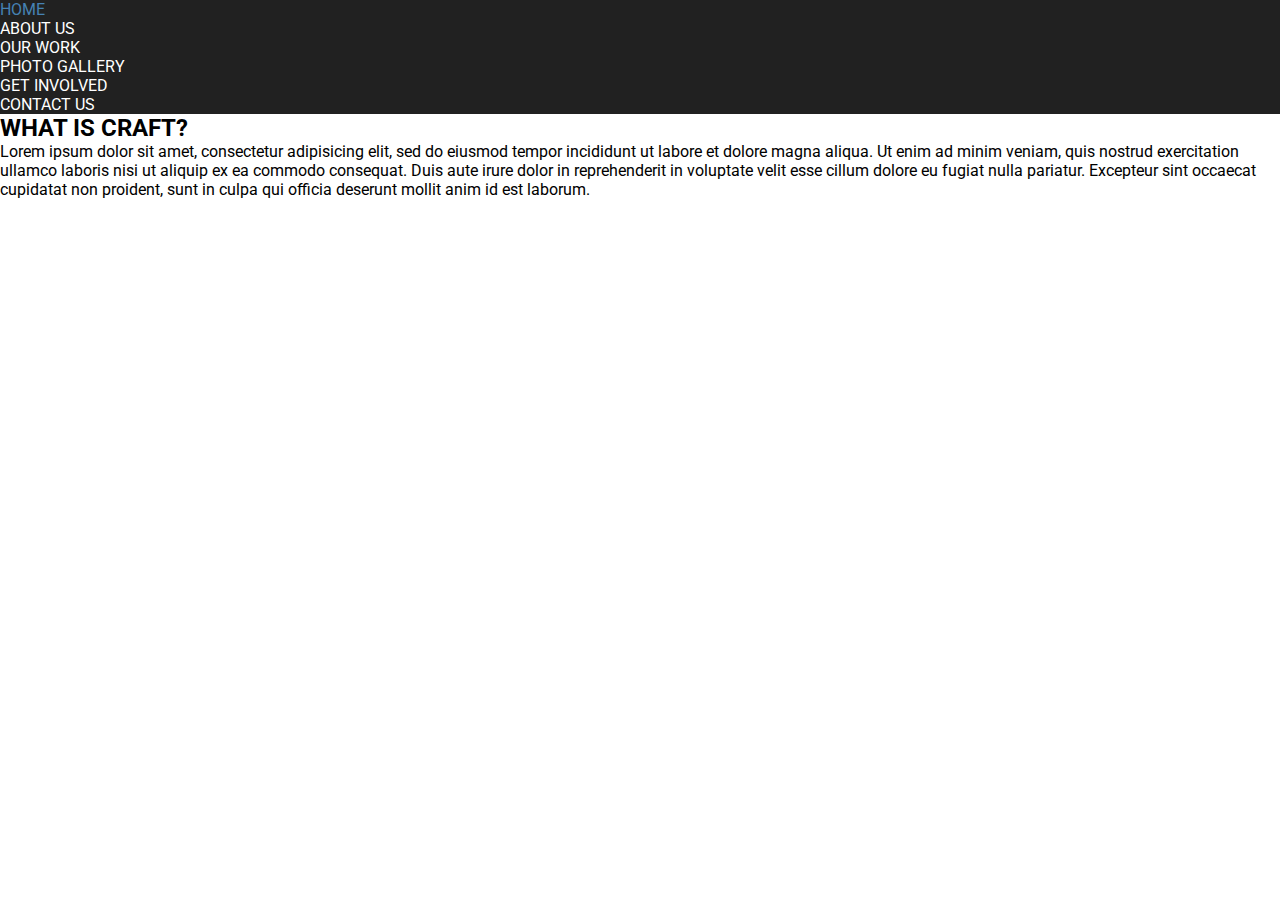
==== index.html @ 6b5bd8d2 "added new style sheet" ====
<!DOCTYPE html>
<html>
<head>
	<title>Welcome To Craft</title>
	<link href = "otherStyle.css" rel = "stylesheet"  type="text/css" >
	<link rel="icon" href="build.jpg">
	<!--<link href = "style.css" rel = "stylesheet"  type="text/css" >-->
</head>
<body>
	<header class = "main-header">
		<nav class = "main-nav">
			<div class = "link">
			<ul>
				<li><a href = "index.html">HOME</li></a>
				<li><a href = "about.html">ABOUT US</li></a>
				<li><a href = "work.html">OUR WORK</li></a>
				<li><a href = "photo.html">PHOTO GALLERY</li></a>
				<li><a href = "involve.html">GET INVOLVED</li></a>
				<li><a href = "contact.html">CONTACT US</li></a>
			</ul>
			</div>
		</nav>
	</header>
	<section class = "content">
		<h2>WHAT IS CRAFT?</h2>
		<p>
			Lorem ipsum dolor sit amet, consectetur adipisicing elit, sed do eiusmod
			tempor incididunt ut labore et dolore magna aliqua. Ut enim ad minim veniam,
			quis nostrud exercitation ullamco laboris nisi ut aliquip ex ea commodo
			consequat. Duis aute irure dolor in reprehenderit in voluptate velit esse
			cillum dolore eu fugiat nulla pariatur. Excepteur sint occaecat cupidatat non
			proident, sunt in culpa qui officia deserunt mollit anim id est laborum.
		</p>
	</section>
</body>
</html>
---- otherStyle.css ----
@import url('https://fonts.googleapis.com/css2?family=Roboto&display=swap');
*{
	box-sizing: border-box;
	padding:0;
	margin: 0;
	color: black;
	font-family: Roboto, Arial, Helvetica, sans-serif;
}

a{
	text-decoration: none;
}

ul{
	list-style: none;
}

.main-nav{
	
	background-color: rgba(0, 0, 0, 0.87);
}

.main-nav a{
	color:white
}

.main-nav a:hover{
	color: steelblue;
	transition: ease 3ms;
}
.pic{
	border-radius: 50%;
}
---- style.css ----
@import url('https://fonts.googleapis.com/css2?family=Lato:ital,wght@1,300&display=swap');

*{
	box-sizing: border-box;
	margin: 0;
	padding: 0;
	font-family: 'Lato', sans-serif;
}

ul{
	list-style: none;
}

a{
	text-decoration: none;
	color:#333;
}

.logo{
	position: absolute;
	left: 45%;
	top:100px;
	color: rgb(255, 255, 255);
	font-size: 4rem;
	font-weight:100;
}

.main-nav{
	background-image: url(build.jpg);
	background-repeat: none;
	background-color: grey;
	background-blend-mode: multiply;
}

.link a{
	color:white ;
	z-index: 10;
	padding: 5px;
	background-color: black; 
	border-radius: 15%;
}

.main-nav a{
	display: relative;
	margin-left: 81%;
	line-height: 2;
	transition-duration: 3000ms;
}

.main-nav a:hover{
	color: orange;
	font-weight: bold;
	text-decoration: underline;
}

.content{
	margin-top: 50px;

}

.content h2{
	font-size: 3rem;
	text-align: center;
	background-color: steelblue
}

.content p{
	background-color: black;
	color:white;
}

	@media()
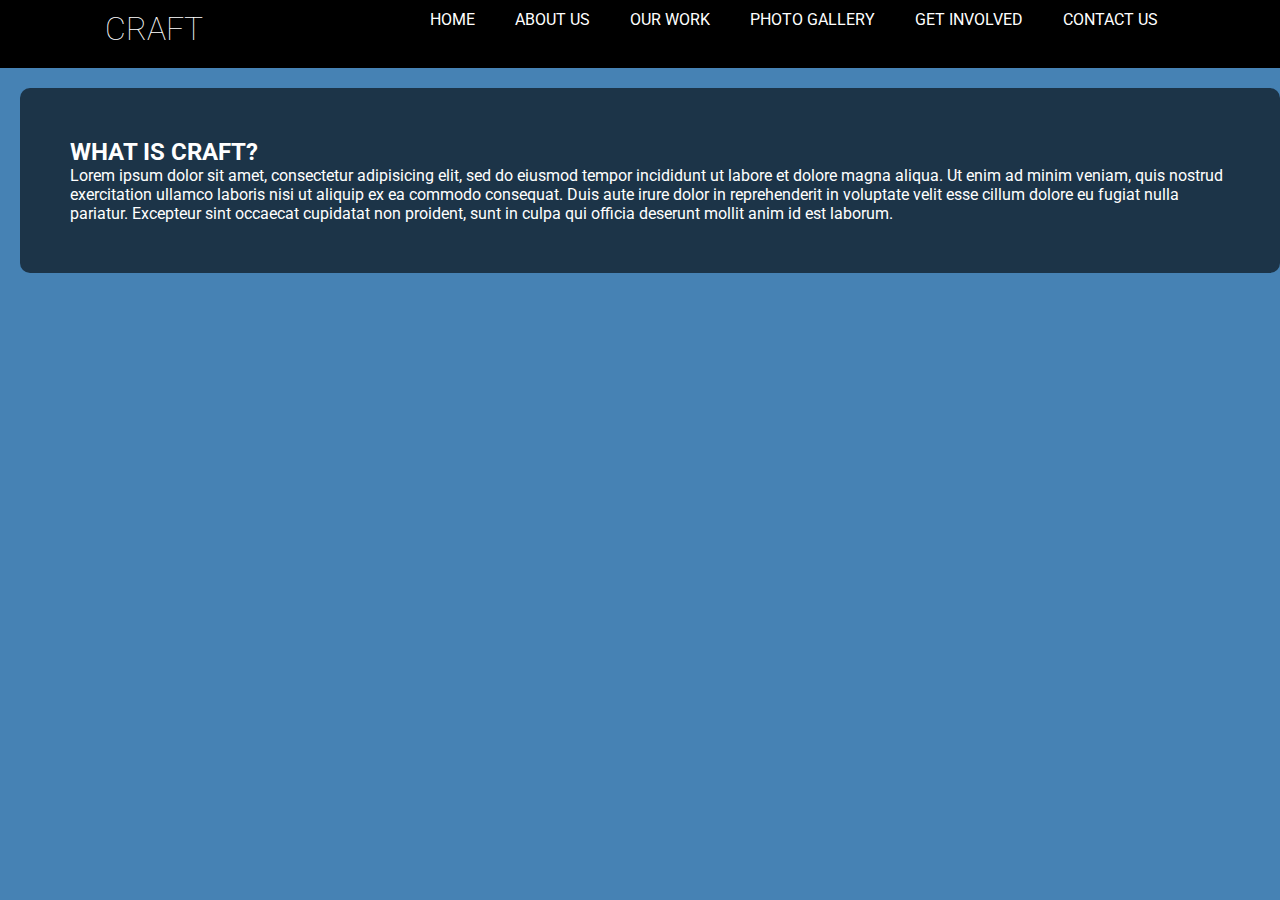
==== commit ea483909: "added a new style sheet with beteer nav and overall style" ====
--- a/index.html
+++ b/index.html
@@ -4,10 +4,11 @@
 	<title>Welcome To Craft</title>
 	<link href = "otherStyle.css" rel = "stylesheet"  type="text/css" >
 	<link rel="icon" href="build.jpg">
-	<!--<link href = "style.css" rel = "stylesheet"  type="text/css" >-->
+	<!--<link href = "otherStyle.css" rel = "stylesheet"  type="text/css" >-->
 </head>
 <body>
 	<header class = "main-header">
+		<h1>CRAFT</h1>
 		<nav class = "main-nav">
 			<div class = "link">
 			<ul>
--- a/otherStyle.css
+++ b/otherStyle.css
@@ -11,23 +11,60 @@
 	text-decoration: none;
 }
 
+body{
+	background-color:steelblue;
+}
+
 ul{
 	list-style: none;
 }
 
-.main-nav{
-	
-	background-color: rgba(0, 0, 0, 0.87);
+.main-header h1{
+	color:white;
+	font-weight:lighter;
+	cursor:pointer;
 }
 
 .main-nav a{
-	color:white
+	color:white;
+	padding: 15px;
+	margin: 3px;
+}
+.main-header{
+	background-color: black;	
+	display:flex;
+	justify-content: space-around;
+	padding-top: 10px;
+	padding-bottom: 20px;
+}
+
+.main-header li{
+	display: inline-block;
 }
 
 .main-nav a:hover{
 	color: steelblue;
-	transition: ease 3ms;
+	border-bottom: 2px solid steelblue;
+	transition:ease-in 1500ms;
 }
-.pic{
-	border-radius: 50%;
-}+
+.content{
+	background-image: url(build.jpg);
+	background-color:rgba(0,0,0,0.6);
+	background-blend-mode: multiply;
+	margin-top: 20px;
+	margin-left: 20px;
+	border-radius: 10px;
+	padding: 50px;
+}
+
+.content:hover{
+	background-image: url();
+	background-color:rgba(0,0,0,0.6);
+	background-blend-mode: multiply;
+	transition: ease-in 5000ms;
+}
+
+.content p,h2{
+	color: white;
+}
--- a/otherStyle.css
+++ b/otherStyle.css
@@ -11,23 +11,60 @@
 	text-decoration: none;
 }
 
+body{
+	background-color:steelblue;
+}
+
 ul{
 	list-style: none;
 }
 
-.main-nav{
-	
-	background-color: rgba(0, 0, 0, 0.87);
+.main-header h1{
+	color:white;
+	font-weight:lighter;
+	cursor:pointer;
 }
 
 .main-nav a{
-	color:white
+	color:white;
+	padding: 15px;
+	margin: 3px;
+}
+.main-header{
+	background-color: black;	
+	display:flex;
+	justify-content: space-around;
+	padding-top: 10px;
+	padding-bottom: 20px;
+}
+
+.main-header li{
+	display: inline-block;
 }
 
 .main-nav a:hover{
 	color: steelblue;
-	transition: ease 3ms;
+	border-bottom: 2px solid steelblue;
+	transition:ease-in 1500ms;
 }
-.pic{
-	border-radius: 50%;
-}+
+.content{
+	background-image: url(build.jpg);
+	background-color:rgba(0,0,0,0.6);
+	background-blend-mode: multiply;
+	margin-top: 20px;
+	margin-left: 20px;
+	border-radius: 10px;
+	padding: 50px;
+}
+
+.content:hover{
+	background-image: url();
+	background-color:rgba(0,0,0,0.6);
+	background-blend-mode: multiply;
+	transition: ease-in 5000ms;
+}
+
+.content p,h2{
+	color: white;
+}
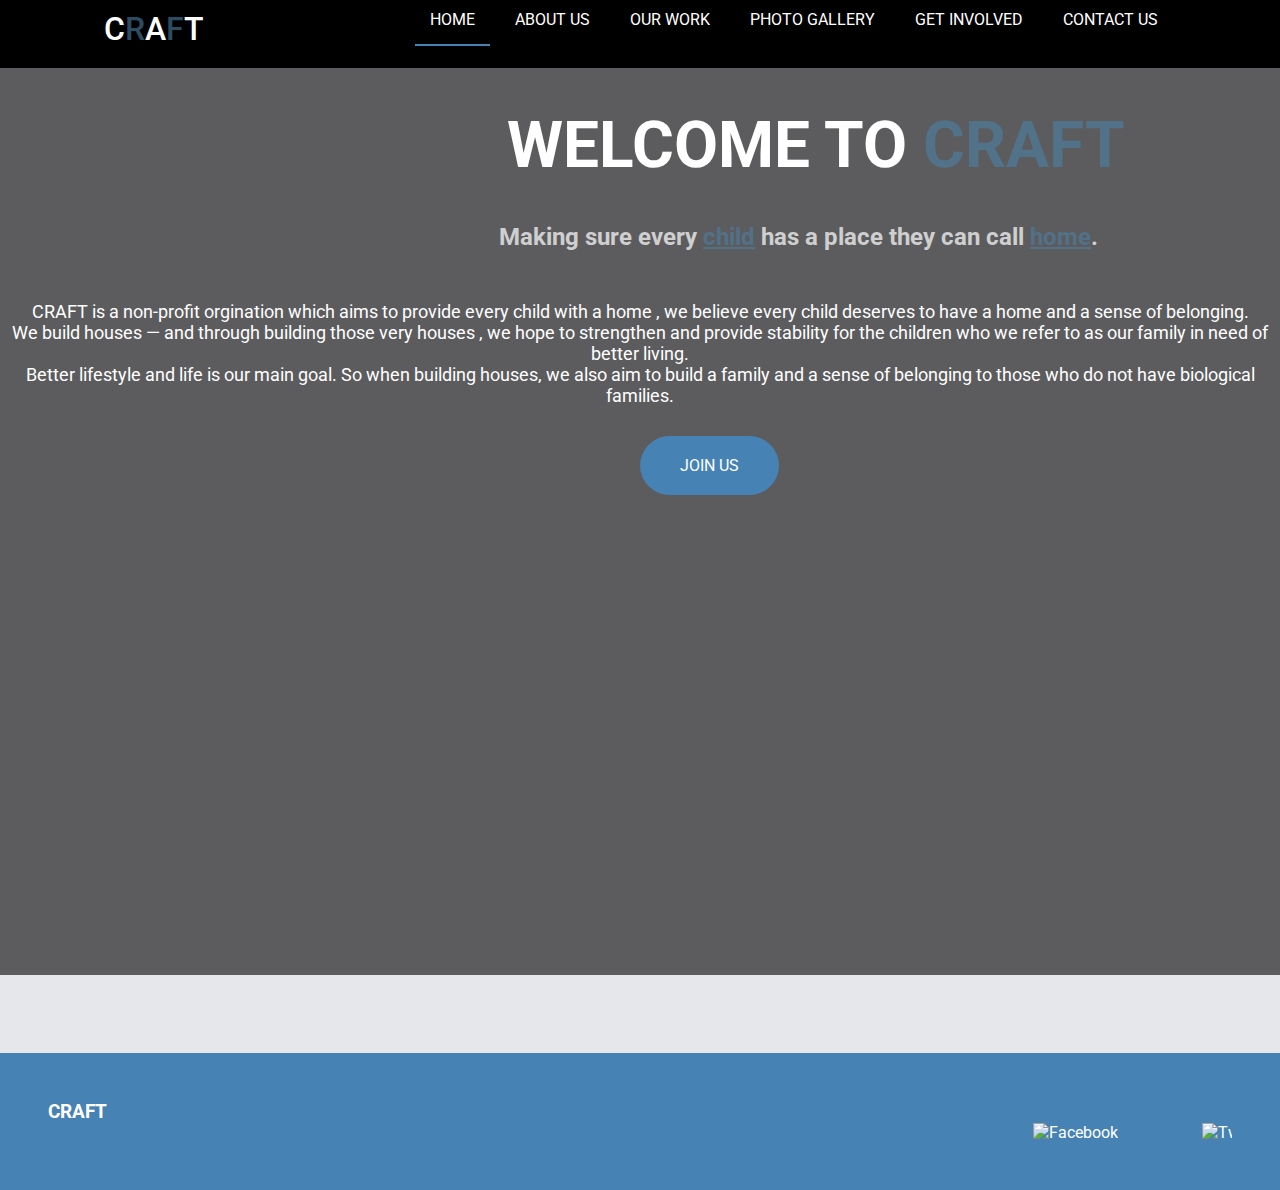
==== commit 1f641085: "new background and button added" ====
--- a/index.html
+++ b/index.html
@@ -3,16 +3,17 @@
 <head>
 	<title>Welcome To Craft</title>
 	<link href = "otherStyle.css" rel = "stylesheet"  type="text/css" >
-	<link rel="icon" href="build.jpg">
+	<link rel="icon" href="icon.png">
 	<!--<link href = "otherStyle.css" rel = "stylesheet"  type="text/css" >-->
 </head>
 <body>
 	<header class = "main-header">
-		<h1>CRAFT</h1>
+		<h1>C<span>R</span>A<span>F</span>T</h1>
+		<!--<img src="CraftLogo.png" alt="Logo" height=60 width = 110>-->
 		<nav class = "main-nav">
 			<div class = "link">
 			<ul>
-				<li><a href = "index.html">HOME</li></a>
+				<li><a href = "index.html" class = "active-nav">HOME</li></a>
 				<li><a href = "about.html">ABOUT US</li></a>
 				<li><a href = "work.html">OUR WORK</li></a>
 				<li><a href = "photo.html">PHOTO GALLERY</li></a>
@@ -22,16 +23,53 @@
 			</div>
 		</nav>
 	</header>
+	<div class = "content-container">
 	<section class = "content">
-		<h2>WHAT IS CRAFT?</h2>
+		<h1>Welcome To <span>CRAFT</span> </h1>
+		<h2>Making sure every <span>child</span> has a place they can call <span>home</span>.</h2>
+		<p>CRAFT  is a non-profit orgination which aims to provide every child with a home
+		, we believe every child deserves to have a home and a sense of belonging.
+		</p>
 		<p>
-			Lorem ipsum dolor sit amet, consectetur adipisicing elit, sed do eiusmod
-			tempor incididunt ut labore et dolore magna aliqua. Ut enim ad minim veniam,
-			quis nostrud exercitation ullamco laboris nisi ut aliquip ex ea commodo
-			consequat. Duis aute irure dolor in reprehenderit in voluptate velit esse
-			cillum dolore eu fugiat nulla pariatur. Excepteur sint occaecat cupidatat non
-			proident, sunt in culpa qui officia deserunt mollit anim id est laborum.
+			We build houses — and through building those very houses , we hope to strengthen and provide stability for the children who we 
+			refer to as our family in need of better living.<br> Better lifestyle and life is our main goal. So when 
+		   building houses, we also aim to build a family and a sense of belonging to those who do not have biological families.	
+		</p>
+		<div class = "btn-position">
+			<a class="join-btn" href="contact.html">Join Us</a>
+		</div>
+	</section>
+	</div>
+	<br>
+	<section class= "secondary-content">
+		<img src="/Images/eating.jpg" alt="" width = 500>
+		<p>
+			
 		</p>
 	</section>
+	<footer class="main-footer">	
+		<h3>CRAFT</h3>
+		   <ul>
+			   <div class= "image-links">
+			   <li>
+				   <a href = "https://www.facebook.com">
+					  <img src="facebook-brands.svg" alt="Facebook">
+				   </a>
+			   </li>
+			   <li>
+				   <a href = "https://www.twitter.com">
+					  <img src="twitter-brands.svg" alt="Twitter">
+				   </a>
+			   </li>
+			   <li>
+				   <a href = "https://www.linkedin.com/index">
+					  <img src="linkedin-in-brands.svg" alt="LinkedIn">
+					  
+				   </a>
+			   </li>
+			   </div>
+		   </ul>
+   </footer>
+
 </body>
 </html>
--- a/otherStyle.css
+++ b/otherStyle.css
@@ -1,70 +1,177 @@
 @import url('https://fonts.googleapis.com/css2?family=Roboto&display=swap');
+/*general style for the webpage*/
 *{
 	box-sizing: border-box;
 	padding:0;
 	margin: 0;
-	color: black;
+	color: #fff;
 	font-family: Roboto, Arial, Helvetica, sans-serif;
 }
 
+/*remove underline from anchor tags*/
 a{
 	text-decoration: none;
 }
 
-body{
-	background-color:steelblue;
+/*setting the height of our html page*/
+html{
+	height:100%;
 }
 
+/*styling the body*/
+body{
+	min-height:100%;
+	display: flex;
+	flex-direction: column;
+	background-color:#E5E7EB;
+}
+
+/*styling all the unordered list tags*/
 ul{
 	list-style: none;
 }
 
+/*class for active links/page*/
+.active-nav{
+	border-bottom: 2px solid steelblue;
+}
+
+/*styling our logo*/
 .main-header h1{
-	color:white;
-	font-weight:lighter;
+	font-weight: 500;
 	cursor:pointer;
 }
 
+/*styling anchors that are children of the main-nav*/
 .main-nav a{
 	color:white;
 	padding: 15px;
 	margin: 3px;
 }
+
+/*styling the header*/
 .main-header{
 	background-color: black;	
 	display:flex;
 	justify-content: space-around;
 	padding-top: 10px;
 	padding-bottom: 20px;
+	position:static;
+	z-index: 2;
 }
 
+/*styling the li's that are the child of the main-header class*/
 .main-header li{
 	display: inline-block;
 }
 
+/*styling the nav's to have a border bottom and steelblue color when hovered*/
 .main-nav a:hover{
 	color: steelblue;
 	border-bottom: 2px solid steelblue;
-	transition:ease-in 1500ms;
+	transition:ease-in 1000ms;
+}
+.content-container{
+	background-image: url('/Images/tub.jpg');
+	background-repeat: no-repeat;
+	background-size: cover;
+	background-color: rgba(0,0,0,0.6);
+	background-blend-mode: multiply;
+	padding-bottom: 300px;
+}
+
+
+.content-container:hover{
+	transition: 500ms ease;
+	background-color: rgba(0,0,0,0.8);
+}
+
+/*style the paragraphs and h1's*/
+.content p,h1{
+	color: white;
+}
+
+/*styling the header of our content*/
+.content h1{
+	margin-left:36.5%;
+	font-size:4rem;
+	padding:40px;
+	text-transform: uppercase;
+}
+
+.content h2{
+	margin-left:39%;
+	color:rgb(207, 207, 207);
+	padding-bottom: 50px;
+}
+
+/*styling the span to display certain color*/
+span{
+	color:rgb(75, 128, 167, .6);
+}
+.content h2 span{
+	text-decoration:underline;
+	cursor: pointer;
+}
+
+.content h2 span:hover{
+	color: steelblue;
+}
+
+.content p{
+	text-align: center;
+	font-size: large;
 }
 
 .content{
-	background-image: url(build.jpg);
-	background-color:rgba(0,0,0,0.6);
-	background-blend-mode: multiply;
-	margin-top: 20px;
-	margin-left: 20px;
-	border-radius: 10px;
+	padding-bottom:200px;
+}
+/*styling the footer*/
+.main-footer {
+	background-color:steelblue;
+	padding: 3rem;
+	margin-top:auto;
+}
+
+/*styling all the footer content*/
+.image-links{
+	display: flex;
+	margin-left: 79%;
+	overflow: hidden;
+}
+
+.image-links a{
 	padding: 50px;
 }
 
-.content:hover{
-	background-image: url();
-	background-color:rgba(0,0,0,0.6);
-	background-blend-mode: multiply;
-	transition: ease-in 5000ms;
+.image-links img{
+	height:50px;
+	width: 50px;
 }
 
-.content p,h2{
-	color: white;
+.join-btn{
+	text-transform: uppercase;
+	padding: 20px 40px;
+	background-color:steelblue;
+	border-radius: 30px;
+    align-content: center;
+	transition: 2s ease;
 }
+
+.join-btn:hover{
+	background-color:rgba(70, 131, 180, 0.281)
+}
+
+.btn-position{
+	margin-top: 50px;
+	margin-left:50%;
+}
+
+.secondary-content{
+  margin:20px 50px;
+ 
+}
+
+.secondary-content p{
+	color:black
+}
--- a/otherStyle.css
+++ b/otherStyle.css
@@ -1,70 +1,177 @@
 @import url('https://fonts.googleapis.com/css2?family=Roboto&display=swap');
+/*general style for the webpage*/
 *{
 	box-sizing: border-box;
 	padding:0;
 	margin: 0;
-	color: black;
+	color: #fff;
 	font-family: Roboto, Arial, Helvetica, sans-serif;
 }
 
+/*remove underline from anchor tags*/
 a{
 	text-decoration: none;
 }
 
-body{
-	background-color:steelblue;
+/*setting the height of our html page*/
+html{
+	height:100%;
 }
 
+/*styling the body*/
+body{
+	min-height:100%;
+	display: flex;
+	flex-direction: column;
+	background-color:#E5E7EB;
+}
+
+/*styling all the unordered list tags*/
 ul{
 	list-style: none;
 }
 
+/*class for active links/page*/
+.active-nav{
+	border-bottom: 2px solid steelblue;
+}
+
+/*styling our logo*/
 .main-header h1{
-	color:white;
-	font-weight:lighter;
+	font-weight: 500;
 	cursor:pointer;
 }
 
+/*styling anchors that are children of the main-nav*/
 .main-nav a{
 	color:white;
 	padding: 15px;
 	margin: 3px;
 }
+
+/*styling the header*/
 .main-header{
 	background-color: black;	
 	display:flex;
 	justify-content: space-around;
 	padding-top: 10px;
 	padding-bottom: 20px;
+	position:static;
+	z-index: 2;
 }
 
+/*styling the li's that are the child of the main-header class*/
 .main-header li{
 	display: inline-block;
 }
 
+/*styling the nav's to have a border bottom and steelblue color when hovered*/
 .main-nav a:hover{
 	color: steelblue;
 	border-bottom: 2px solid steelblue;
-	transition:ease-in 1500ms;
+	transition:ease-in 1000ms;
+}
+.content-container{
+	background-image: url('/Images/tub.jpg');
+	background-repeat: no-repeat;
+	background-size: cover;
+	background-color: rgba(0,0,0,0.6);
+	background-blend-mode: multiply;
+	padding-bottom: 300px;
+}
+
+
+.content-container:hover{
+	transition: 500ms ease;
+	background-color: rgba(0,0,0,0.8);
+}
+
+/*style the paragraphs and h1's*/
+.content p,h1{
+	color: white;
+}
+
+/*styling the header of our content*/
+.content h1{
+	margin-left:36.5%;
+	font-size:4rem;
+	padding:40px;
+	text-transform: uppercase;
+}
+
+.content h2{
+	margin-left:39%;
+	color:rgb(207, 207, 207);
+	padding-bottom: 50px;
+}
+
+/*styling the span to display certain color*/
+span{
+	color:rgb(75, 128, 167, .6);
+}
+.content h2 span{
+	text-decoration:underline;
+	cursor: pointer;
+}
+
+.content h2 span:hover{
+	color: steelblue;
+}
+
+.content p{
+	text-align: center;
+	font-size: large;
 }
 
 .content{
-	background-image: url(build.jpg);
-	background-color:rgba(0,0,0,0.6);
-	background-blend-mode: multiply;
-	margin-top: 20px;
-	margin-left: 20px;
-	border-radius: 10px;
+	padding-bottom:200px;
+}
+/*styling the footer*/
+.main-footer {
+	background-color:steelblue;
+	padding: 3rem;
+	margin-top:auto;
+}
+
+/*styling all the footer content*/
+.image-links{
+	display: flex;
+	margin-left: 79%;
+	overflow: hidden;
+}
+
+.image-links a{
 	padding: 50px;
 }
 
-.content:hover{
-	background-image: url();
-	background-color:rgba(0,0,0,0.6);
-	background-blend-mode: multiply;
-	transition: ease-in 5000ms;
+.image-links img{
+	height:50px;
+	width: 50px;
 }
 
-.content p,h2{
-	color: white;
+.join-btn{
+	text-transform: uppercase;
+	padding: 20px 40px;
+	background-color:steelblue;
+	border-radius: 30px;
+    align-content: center;
+	transition: 2s ease;
 }
+
+.join-btn:hover{
+	background-color:rgba(70, 131, 180, 0.281)
+}
+
+.btn-position{
+	margin-top: 50px;
+	margin-left:50%;
+}
+
+.secondary-content{
+  margin:20px 50px;
+ 
+}
+
+.secondary-content p{
+	color:black
+}
